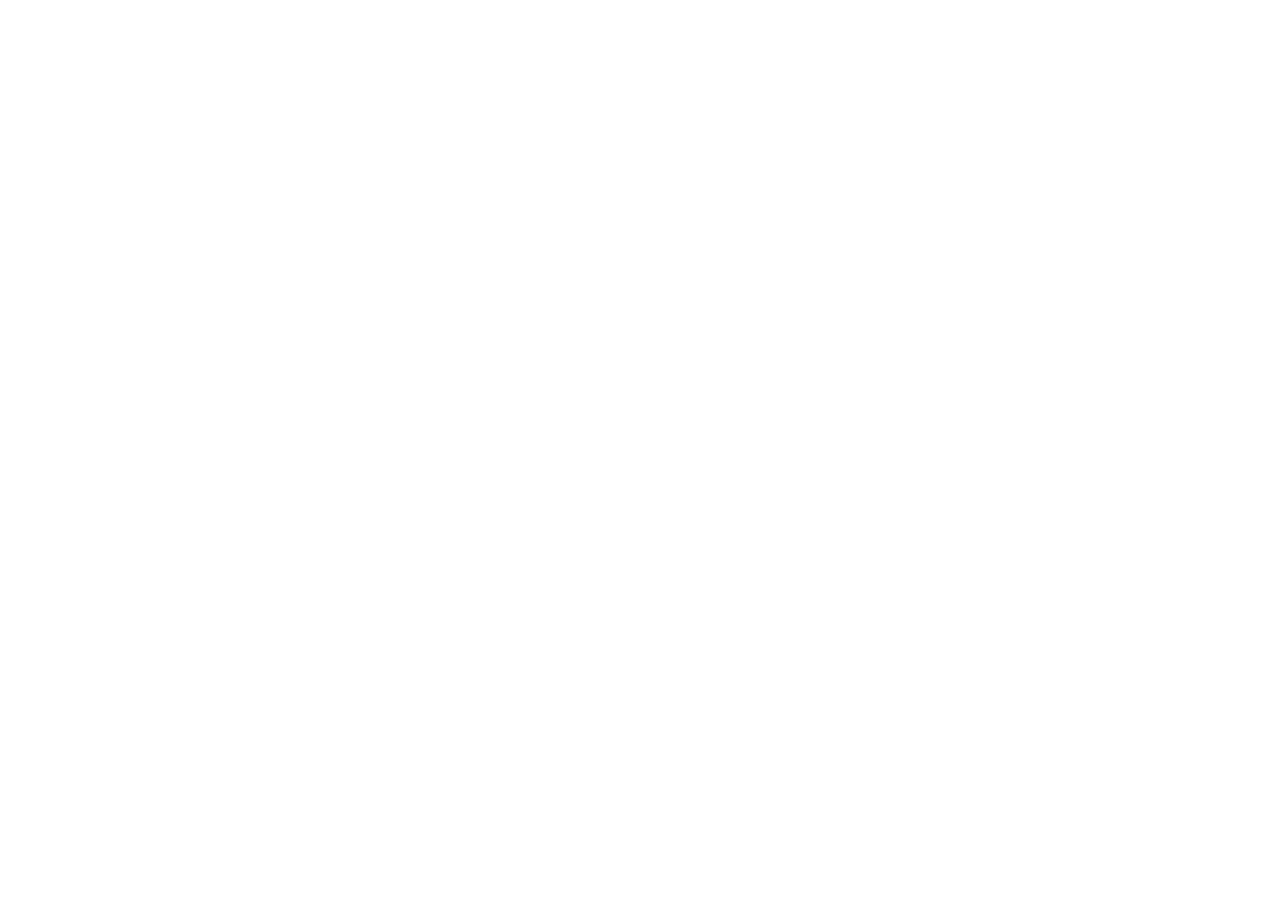
==== playground/static/index.html @ 676605f5 "Prototype property search and specialist review flow" ====
<!doctype html>
<html lang="en">
  <head>
    <meta charset="utf-8" />
    <meta name="viewport" content="width=device-width,initial-scale=1" />
    <meta name="theme-color" content="#183c35" />
    <title>Reuse · Find your next beginning</title>
    <link rel="stylesheet" href="/static/workspace.css" />
    <script src="/static/workspace.js" defer></script>
  </head>
  <body>
    <div id="app"></div>
    <div id="toast" role="status" aria-live="polite"></div>
  </body>
</html>
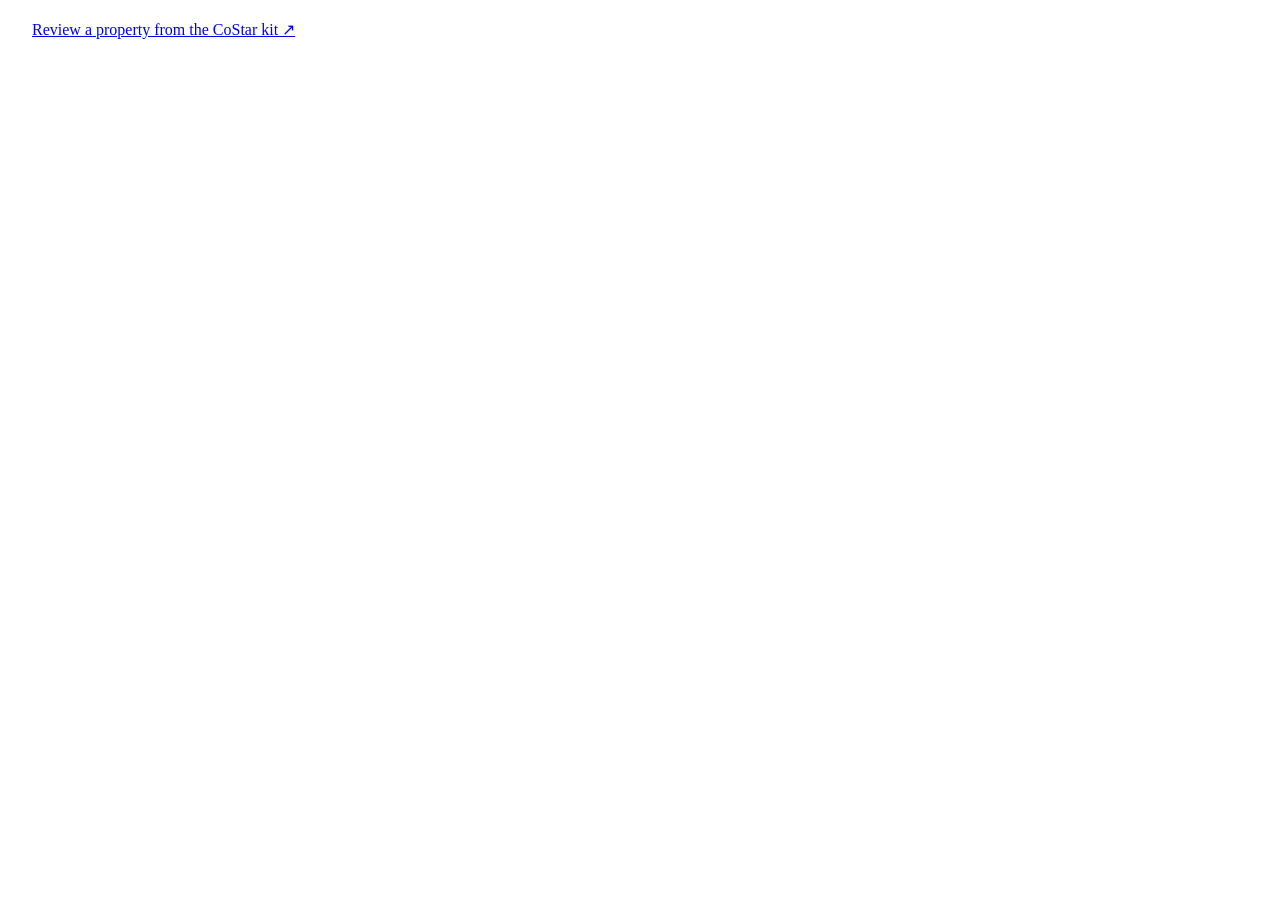
==== commit 55e801e0: "Connect team checks in a single property and cash review" ====
--- a/playground/static/index.html
+++ b/playground/static/index.html
@@ -6,9 +6,11 @@
     <meta name="theme-color" content="#183c35" />
     <title>Reuse · Find your next beginning</title>
     <link rel="stylesheet" href="/static/workspace.css" />
+    <script src="/static/space-fit.js" defer></script>
     <script src="/static/workspace.js" defer></script>
   </head>
   <body>
+    <a href="/maximo" style="display:block;padding:12px 24px">Review a property from the CoStar kit ↗</a>
     <div id="app"></div>
     <div id="toast" role="status" aria-live="polite"></div>
   </body>
